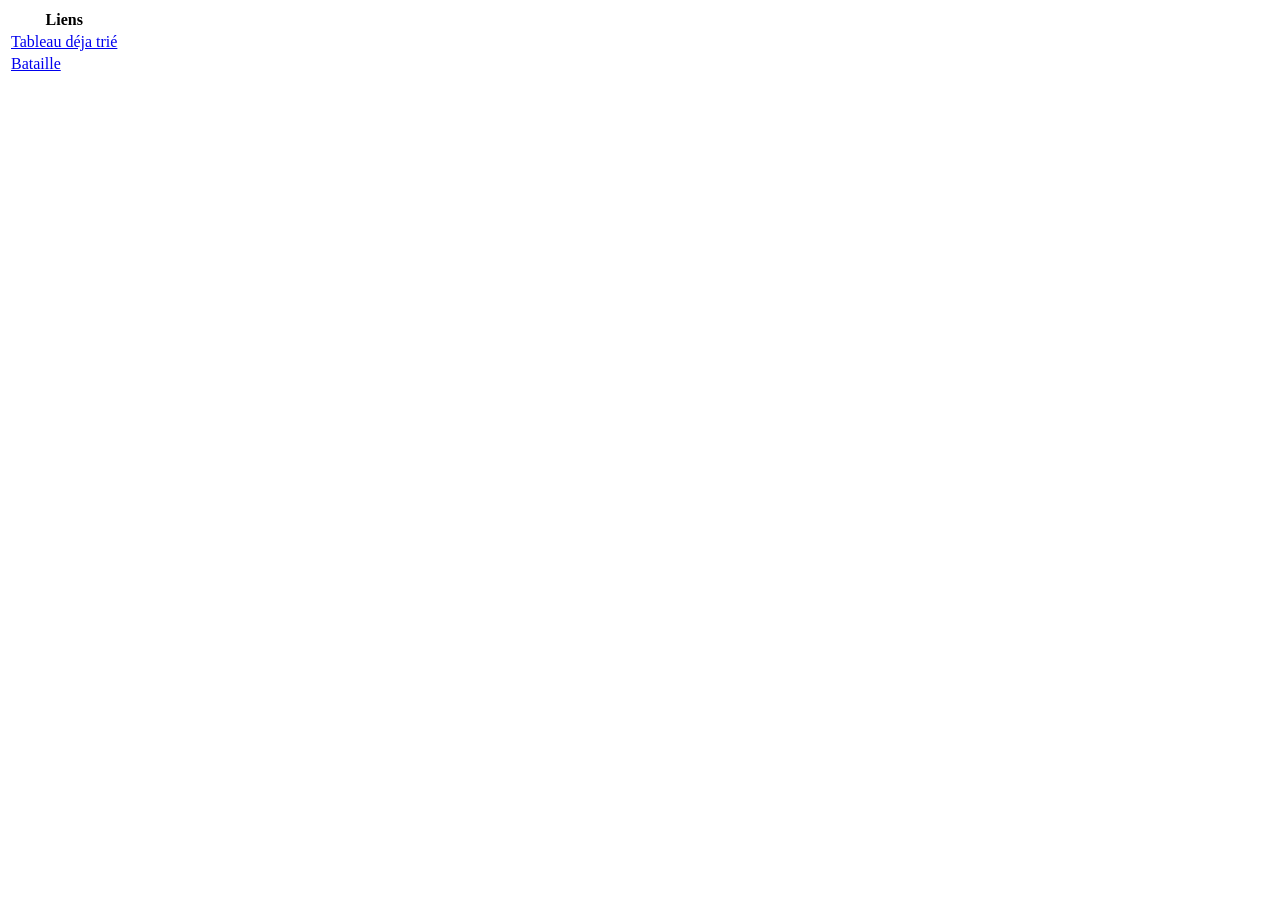
==== index.html @ bd0fdbe2 "Correction" ====
<!DOCTYPE html>
<html lang="fr">
<head>
    <meta charset="UTF-8">
    <meta name="viewport" content="width=device-width, initial-scale=1.0">
    <title>Document</title>
</head>
<body>
    <table>
        <tr>
            <th>Liens</th>
        </tr>
        <tr>
            <td><a href="./tableau.html">Tableau déja trié</a></td>
        </tr>
        <tr>
            <td><a href="./bataille.html">Bataille</a></td>
        </tr>
    </table>
</body>
</html>
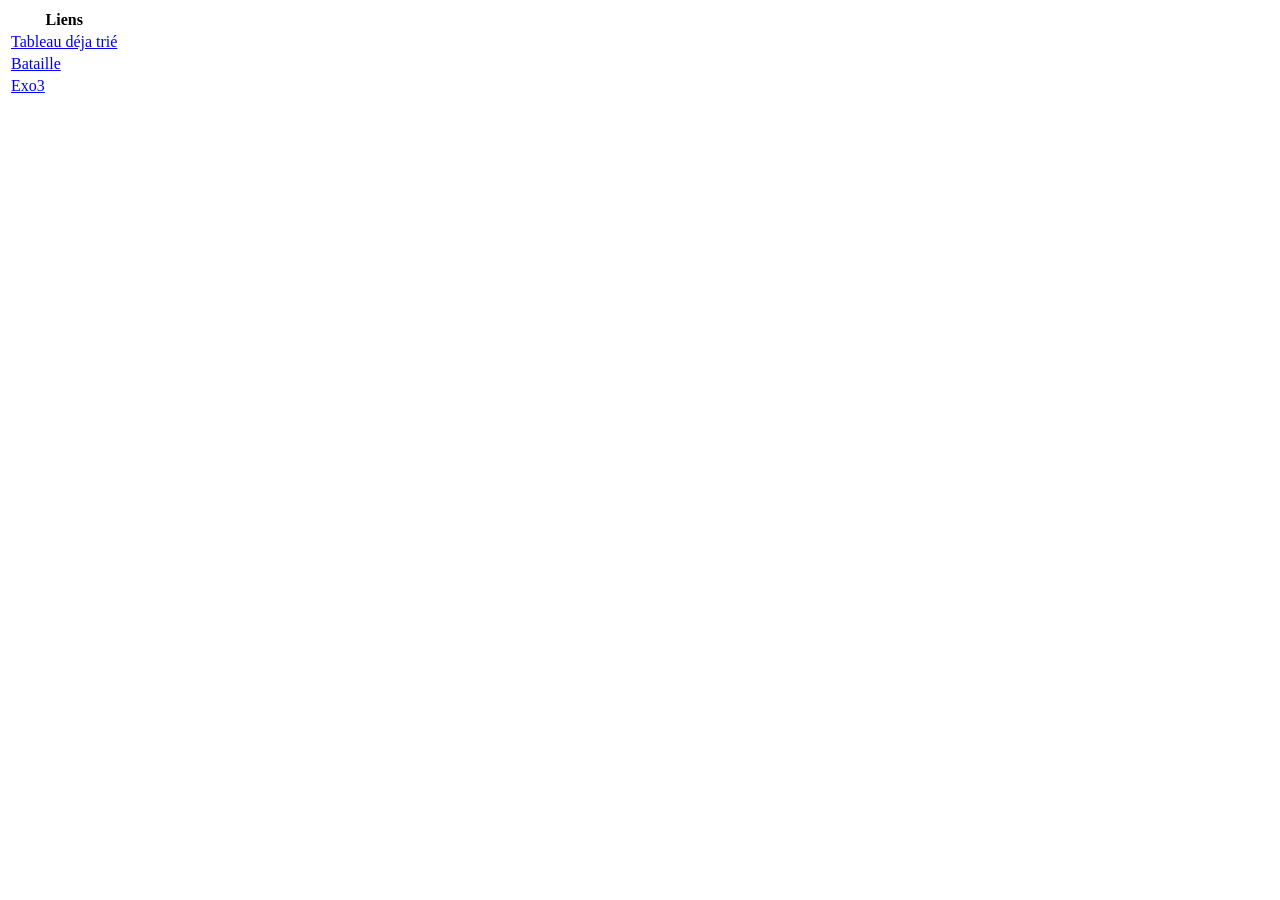
==== commit 2d0077ef: "Mise à jour des exercices" ====
--- a/index.html
+++ b/index.html
@@ -16,6 +16,9 @@
         <tr>
             <td><a href="./bataille.html">Bataille</a></td>
         </tr>
+        <tr>
+            <td><a href="./exo3.html">Exo3</a></td>
+        </tr>
     </table>
 </body>
 </html>
